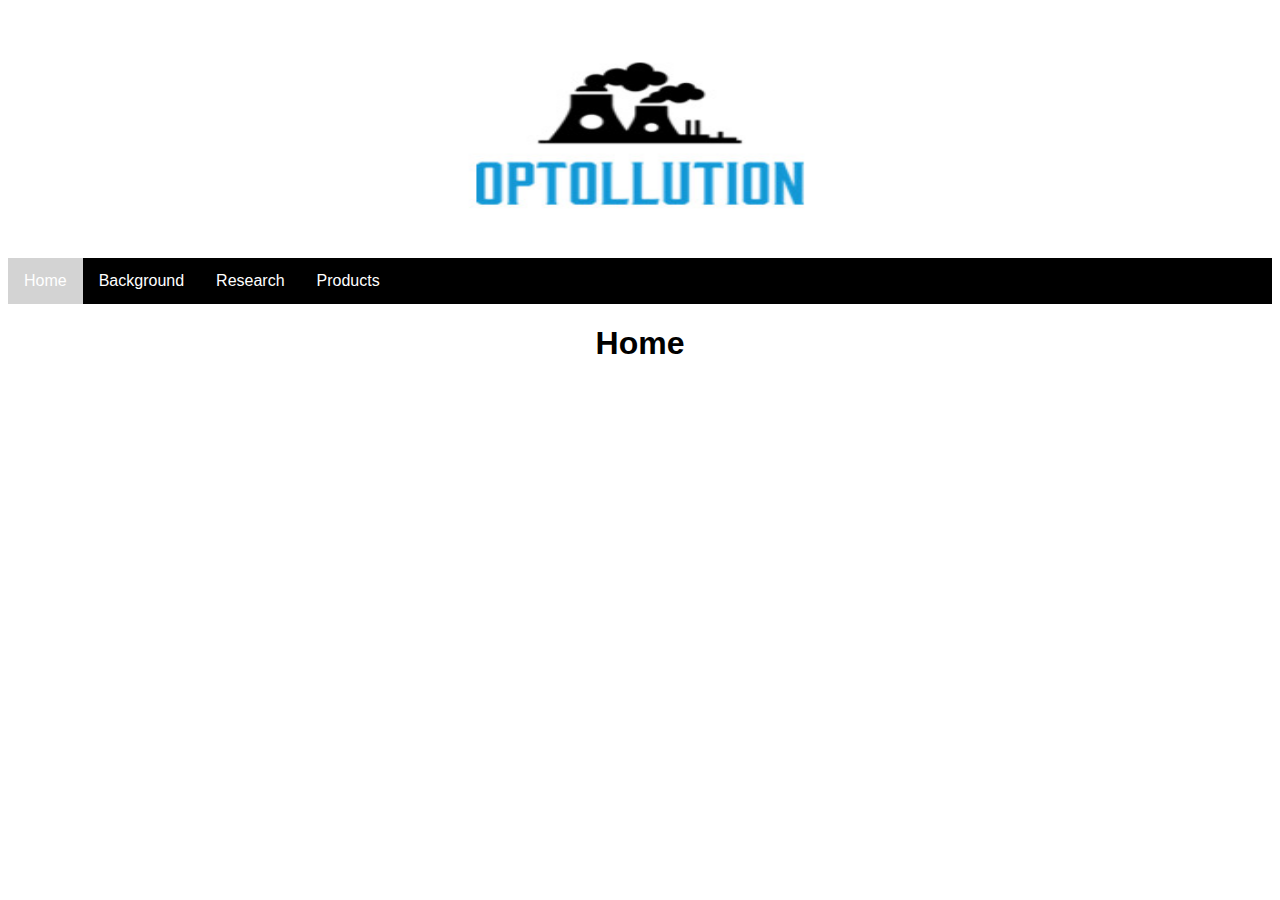
==== index.html @ 6b4942ae "Add files via upload" ====
<!DOCTYPE>
<html>
    <head>
        <meta charset="utf-8">
        <title>Weather Q</title>
        <link rel="stylesheet" href="style.css">
    </head>
    <body>
        
        <header>
            <img src="LogoSample_ByTailorBrands%20(2).jpg" height="250px" width="400px">
        </header>
        <footer>
            <ul>
                <li><a class="active" href="index.html">Home</a></li>
                <li><a href="background.html">Background</a></li>
                <li><a href="research.html">Research</a></li>
                <li><a href="products.html">Products</a></li>
            </ul>
        </footer>
        <h1>Home</h1>
        <script src="script.js"></script>
    </body>
</html>
---- style.css ----
body{
    text-align: center;
    font-family:sans-serif;
}
h1{
    text-align: center;
    font-family:sans-serif;
}


ul {
    list-style-type: none;
    margin: 0;
    padding: 0;
    overflow: hidden;
    background-color: black;
    position: sticky;
    top: 0;
}

li {
    float:left;
}

li a {
    display: block;
    color: white;
    text-align: center;
    padding: 14px 16px;
    text-decoration: none;
}

li a:hover {
    background-color: lightblue;
}

.active {
    background-color:lightgray;
}
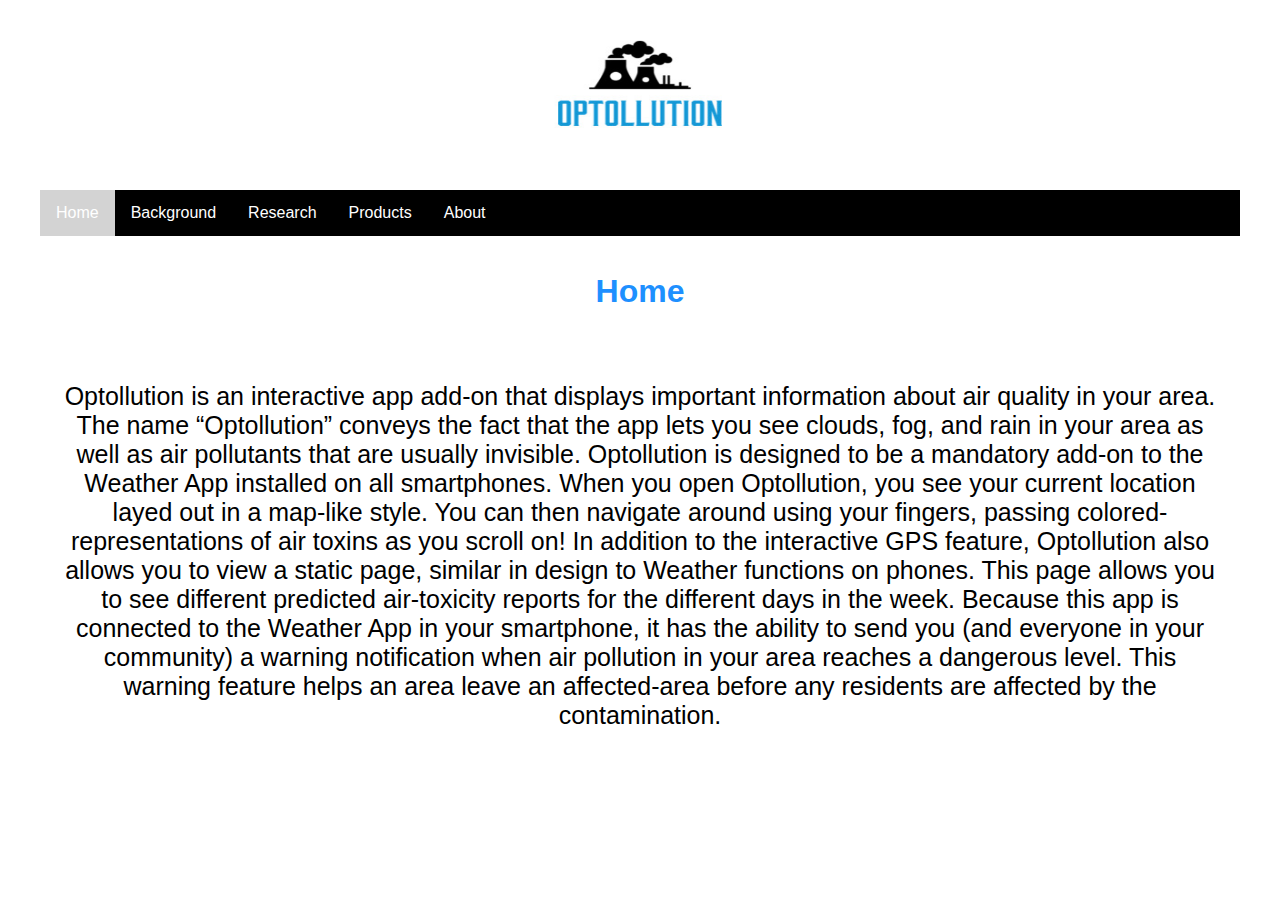
==== commit 0f959d99: "Add files via upload" ====
--- a/index.html
+++ b/index.html
@@ -8,7 +8,7 @@
     <body>
         
         <header>
-            <img src="LogoSample_ByTailorBrands%20(2).jpg" height="250px" width="400px">
+            <img src="LogoSample_ByTailorBrands%20(2).jpg" height="150px" width="200px">
         </header>
         <footer>
             <ul>
@@ -16,9 +16,16 @@
                 <li><a href="background.html">Background</a></li>
                 <li><a href="research.html">Research</a></li>
                 <li><a href="products.html">Products</a></li>
+                <li><a href="about.html">About</a></li>
             </ul>
         </footer>
         <h1>Home</h1>
+        <p>
+            Optollution is an interactive app add-on that displays important information about air quality in your area. The name “Optollution” conveys the fact that the app lets you see clouds, fog, and rain in your area as well as air pollutants that are usually invisible. Optollution is designed to be a mandatory add-on to the Weather App installed on all smartphones. When you open Optollution, you see your current location layed out in a map-like style. You can then navigate around using your fingers, passing colored-representations of air toxins as you scroll on! In addition to the interactive GPS feature, Optollution also allows you to view a static page, similar in design to Weather functions on phones. This page allows you to see different predicted air-toxicity reports for the different days in the week. 
+	Because this app is connected to the Weather App in your smartphone, it has the ability to send you (and everyone in your community) a warning notification when air pollution in your area reaches a dangerous level. This warning feature helps an area leave an affected-area before any residents are affected by the contamination. 
+
+        </p>
+            
         <script src="script.js"></script>
     </body>
 </html>
--- a/style.css
+++ b/style.css
@@ -5,6 +5,7 @@
 h1{
     text-align: center;
     font-family:sans-serif;
+    color: dodgerblue;
 }
 
 
@@ -30,10 +31,44 @@
     text-decoration: none;
 }
 
+
 li a:hover {
-    background-color: lightblue;
+    background-color:dodgerblue;
 }
 
 .active {
     background-color:lightgray;
 }
+p{
+    padding:1em;
+    margin:1em;
+    font-size: 25px;
+}
+.leadership{
+    transform: rotate(90deg);
+    border:5px solid dodgerblue;
+    border-radius:20em;
+}
+.leadership1{
+    border:5px solid dodgerblue;
+    border-radius: 20em;
+}
+footer{
+    padding:1em;
+    margin: 1em;
+}
+section{
+    float:left;
+}
+#undrabt{
+    margin-top: 3em;
+}
+P{
+    float:right;
+}
+#demo{
+    margin-right: 10em;
+}
+#button{
+    float:auto;
+}